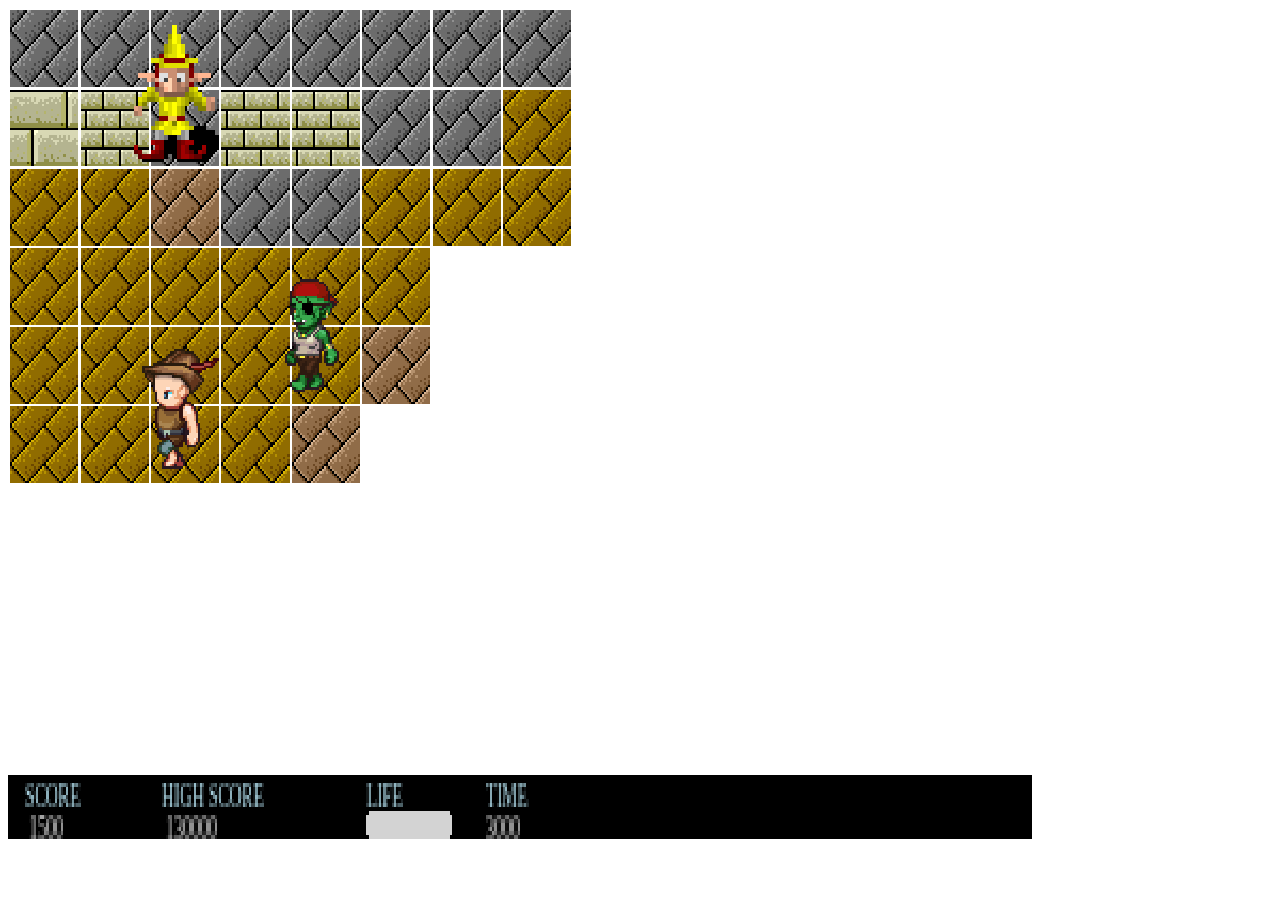
==== index.html @ 9a86df50 "[dev] first commit" ====
<!DOCTYPE html>
<html lang="en">

<head>
  <meta charset="UTF-8">
  <meta name="viewport" content="width=device-width, initial-scale=1.0">
  <title>Sprite drawing</title>

  <!-- CSS -->
  <link rel="stylesheet" href="./css/styles.css">
</head>

<body>

  <canvas id="gameScreen" width="480" height="320">
    Your browser does not support the HTML5 canvas tag.
  </canvas>

  <canvas id="gameUHD" width="480" height="16">
    Your browser does not support the HTML5 canvas tag.
  </canvas>

  <!-- Script -->
  <script type="module" src="./src/game.js"></script>
</body>

</html>
---- css/styles.css ----
#gameScreen {
  width: 1024px;
  height: 768px;
  image-rendering: -moz-crisp-edges;
  image-rendering: -webkit-crisp-edges;
  image-rendering: pixelated;
  image-rendering: crisp-edges;
}

#gameUHD{
  width: 1024px;
  height: 64px;
  margin-top: -5px;
  background-color: black;
  image-rendering: -moz-crisp-edges;
  image-rendering: -webkit-crisp-edges;
  image-rendering: pixelated;
  image-rendering: crisp-edges;
}

#font-face{
  font-family: emulogic;
  src: url("../fonts/emulogic.ttf");
}
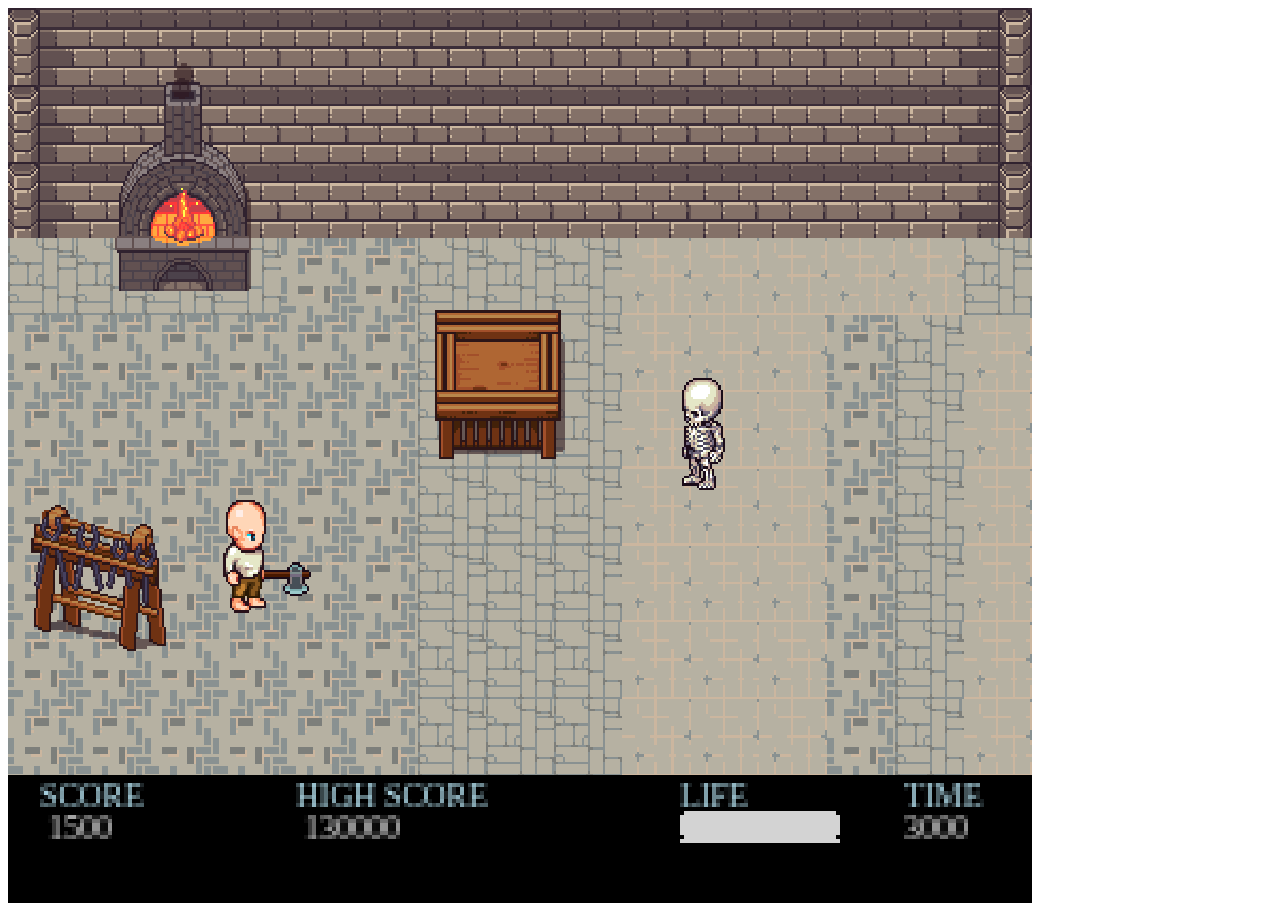
==== commit 0b4223fc: "[dev] forge, player and skeleton" ====
--- a/index.html
+++ b/index.html
@@ -12,13 +12,21 @@
 
 <body>
 
-  <canvas id="gameScreen" width="480" height="320">
-    Your browser does not support the HTML5 canvas tag.
-  </canvas>
+  <div>
 
-  <canvas id="gameUHD" width="480" height="16">
-    Your browser does not support the HTML5 canvas tag.
-  </canvas>
+    <canvas id="gameScreen" width="480" height="320">
+      Your browser does not support the HTML5 canvas tag.
+    </canvas>
+  
+    <canvas id="gameUHD" width="256" height="32">
+      Your browser does not support the HTML5 canvas tag.
+    </canvas>
+
+    <!-- <canvas id="hammerScreen" width="50" height="32">
+      Your browser does not support the HTML5 canvas tag.
+    </canvas> -->
+
+  </div>
 
   <!-- Script -->
   <script type="module" src="./src/game.js"></script>
--- a/css/styles.css
+++ b/css/styles.css
@@ -9,9 +9,20 @@
 
 #gameUHD{
   width: 1024px;
-  height: 64px;
+  height: 128px;
   margin-top: -5px;
   background-color: black;
+  image-rendering: -moz-crisp-edges;
+  image-rendering: -webkit-crisp-edges;
+  image-rendering: pixelated;
+  image-rendering: crisp-edges;
+}
+
+#hammerScreen{
+  width: 124px;
+  height: 128px;
+  margin-top: -5px;
+  /* background-color: grey; */
   image-rendering: -moz-crisp-edges;
   image-rendering: -webkit-crisp-edges;
   image-rendering: pixelated;
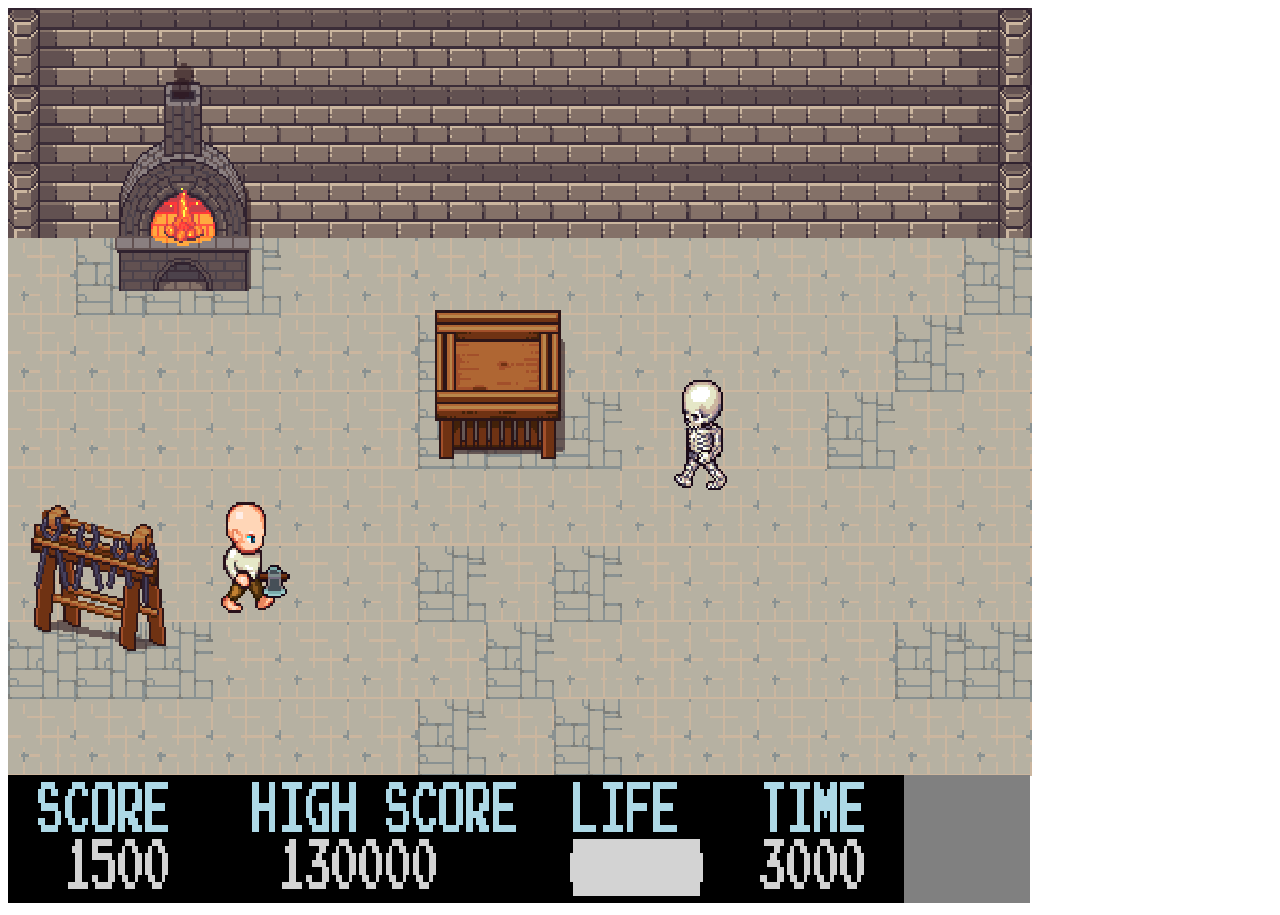
==== commit f1e021f2: "[dev] hammer ok" ====
--- a/index.html
+++ b/index.html
@@ -17,14 +17,18 @@
     <canvas id="gameScreen" width="480" height="320">
       Your browser does not support the HTML5 canvas tag.
     </canvas>
-  
-    <canvas id="gameUHD" width="256" height="32">
-      Your browser does not support the HTML5 canvas tag.
-    </canvas>
 
-    <!-- <canvas id="hammerScreen" width="50" height="32">
-      Your browser does not support the HTML5 canvas tag.
-    </canvas> -->
+    <div>
+      <canvas id="gameUHD" width="268" height="18">
+        Your browser does not support the HTML5 canvas tag.
+      </canvas>
+
+      <canvas id="hammerScreen" width="64" height="64">
+        Your browser does not support the HTML5 canvas tag.
+      </canvas>
+    </div>
+
+
 
   </div>
 
--- a/css/styles.css
+++ b/css/styles.css
@@ -7,8 +7,8 @@
   image-rendering: crisp-edges;
 }
 
-#gameUHD{
-  width: 1024px;
+#gameUHD {
+  width: 896px;
   height: 128px;
   margin-top: -5px;
   background-color: black;
@@ -18,18 +18,19 @@
   image-rendering: crisp-edges;
 }
 
-#hammerScreen{
-  width: 124px;
+#hammerScreen {
+  width: 126px;
   height: 128px;
   margin-top: -5px;
-  /* background-color: grey; */
+  margin-left: -4px;
+  background-color: grey;
   image-rendering: -moz-crisp-edges;
   image-rendering: -webkit-crisp-edges;
   image-rendering: pixelated;
   image-rendering: crisp-edges;
 }
 
-#font-face{
+@font-face {
   font-family: emulogic;
   src: url("../fonts/emulogic.ttf");
 }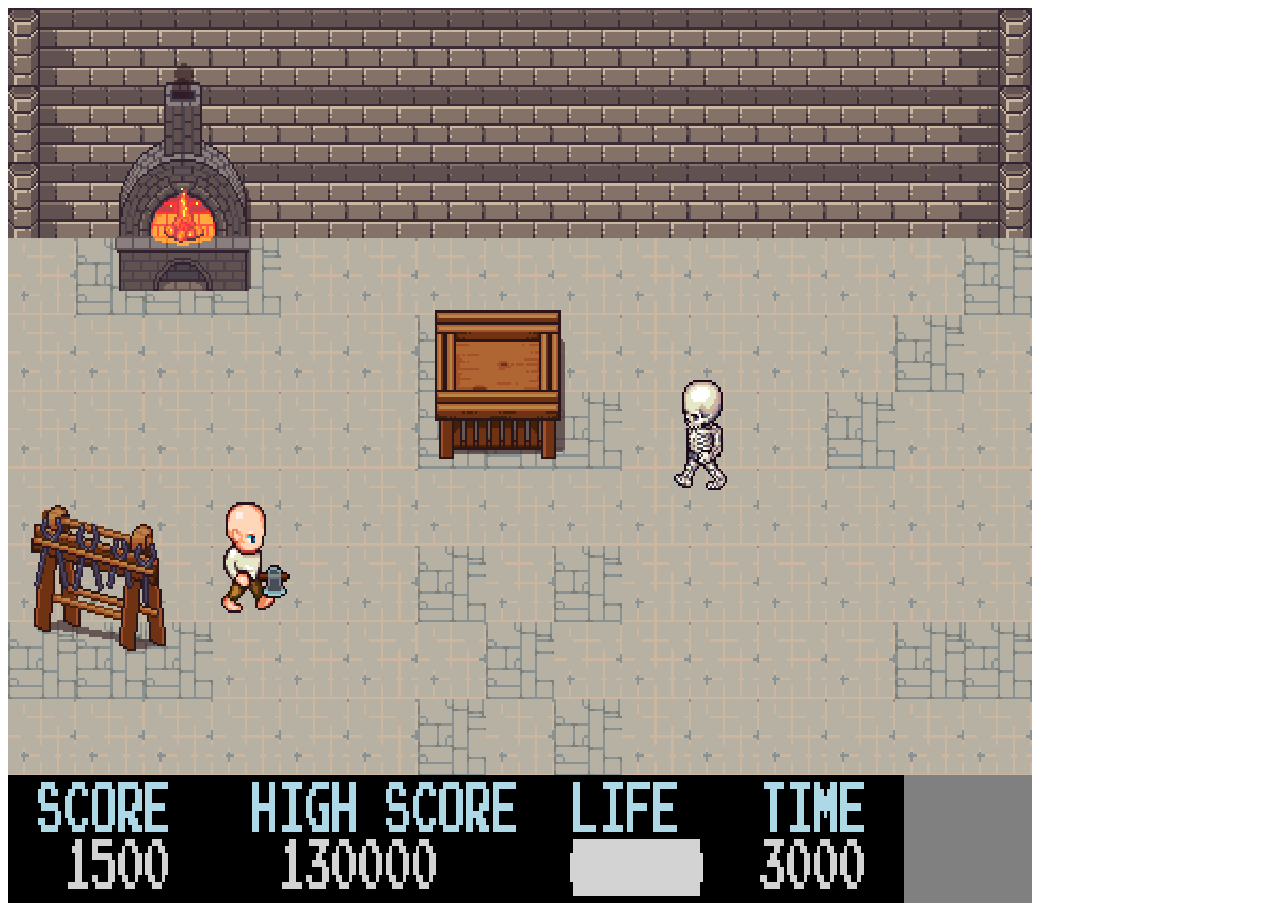
==== commit c2be7f11: "[dev][update]" ====
--- a/index.html
+++ b/index.html
@@ -18,7 +18,7 @@
       Your browser does not support the HTML5 canvas tag.
     </canvas>
 
-    <div>
+    <div class="uhd">
       <canvas id="gameUHD" width="268" height="18">
         Your browser does not support the HTML5 canvas tag.
       </canvas>
--- a/css/styles.css
+++ b/css/styles.css
@@ -5,6 +5,10 @@
   image-rendering: -webkit-crisp-edges;
   image-rendering: pixelated;
   image-rendering: crisp-edges;
+}
+
+.uhd {
+  display: flex;
 }
 
 #gameUHD {
@@ -19,10 +23,9 @@
 }
 
 #hammerScreen {
-  width: 126px;
+  width: 128px;
   height: 128px;
   margin-top: -5px;
-  margin-left: -4px;
   background-color: grey;
   image-rendering: -moz-crisp-edges;
   image-rendering: -webkit-crisp-edges;
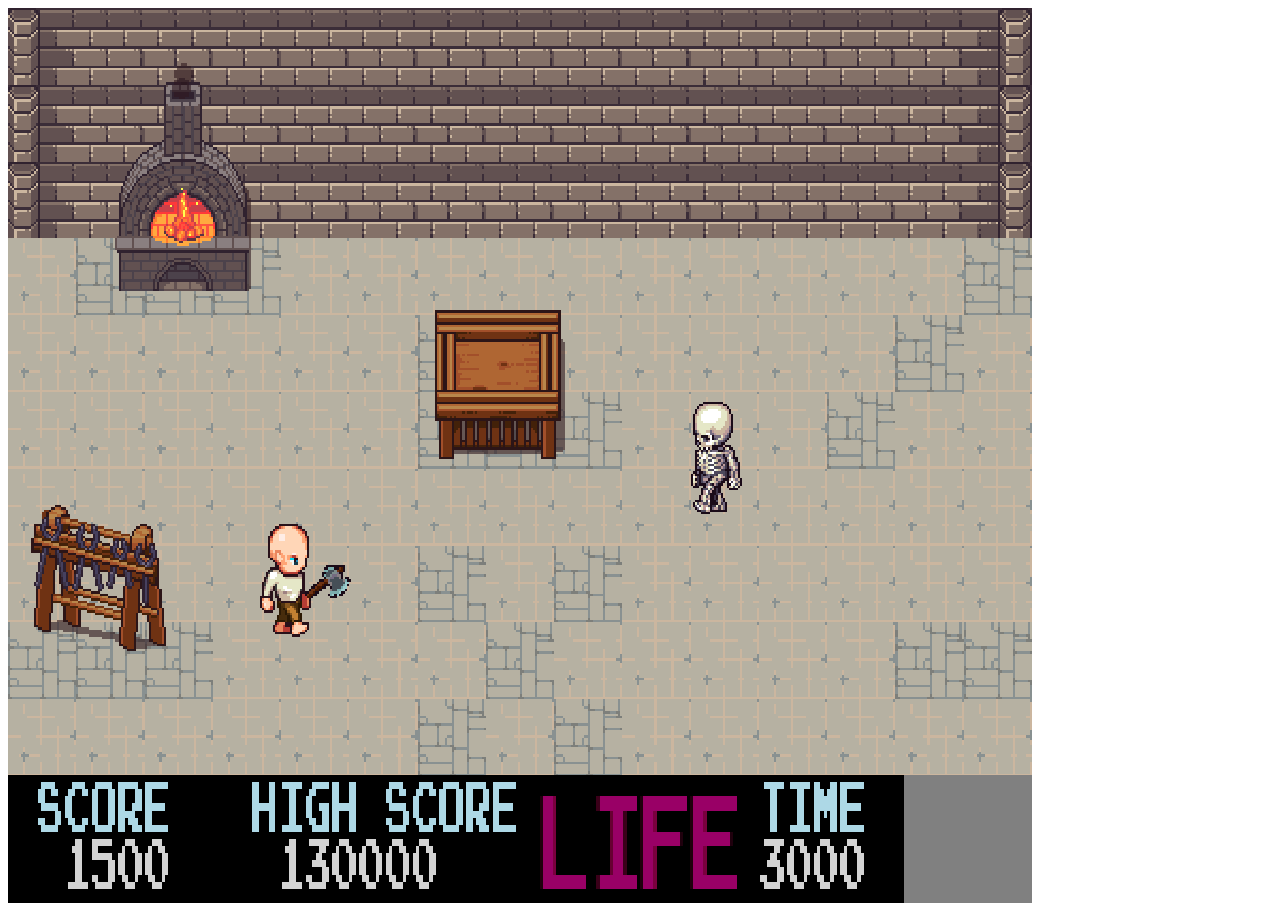
==== commit 88e2f394: "[dev][update] life diferent colors" ====
--- a/index.html
+++ b/index.html
@@ -28,8 +28,6 @@
       </canvas>
     </div>
 
-
-
   </div>
 
   <!-- Script -->
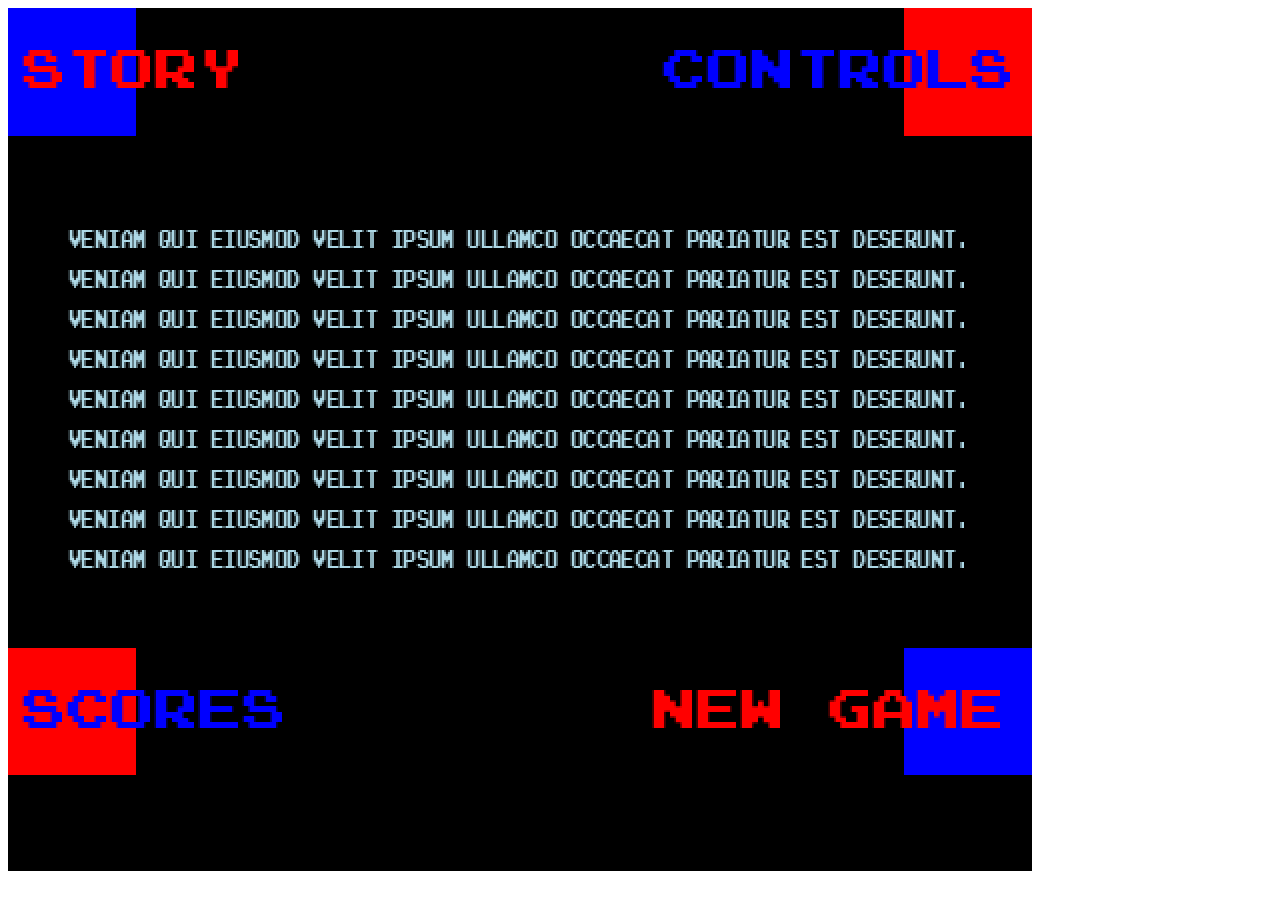
==== commit c0a53215: "[dev][update] fix issues on story and game over screen" ====
--- a/index.html
+++ b/index.html
@@ -14,19 +14,17 @@
 
   <div>
 
-    <canvas id="gameScreen" width="480" height="320">
+    <canvas id="gameScreen" width="512" height="384">
       Your browser does not support the HTML5 canvas tag.
     </canvas>
 
-    <div class="uhd">
-      <canvas id="gameUHD" width="268" height="18">
+      <canvas id="gameUHD" width="512" height="64">
         Your browser does not support the HTML5 canvas tag.
       </canvas>
 
-      <canvas id="hammerScreen" width="64" height="64">
+<!--       <canvas id="hammerScreen" width="64" height="64">
         Your browser does not support the HTML5 canvas tag.
-      </canvas>
-    </div>
+      </canvas> -->
 
   </div>
 
--- a/css/styles.css
+++ b/css/styles.css
@@ -12,8 +12,8 @@
 }
 
 #gameUHD {
-  width: 896px;
-  height: 128px;
+  width: 1024px;
+  height: 96px;
   margin-top: -5px;
   background-color: black;
   image-rendering: -moz-crisp-edges;
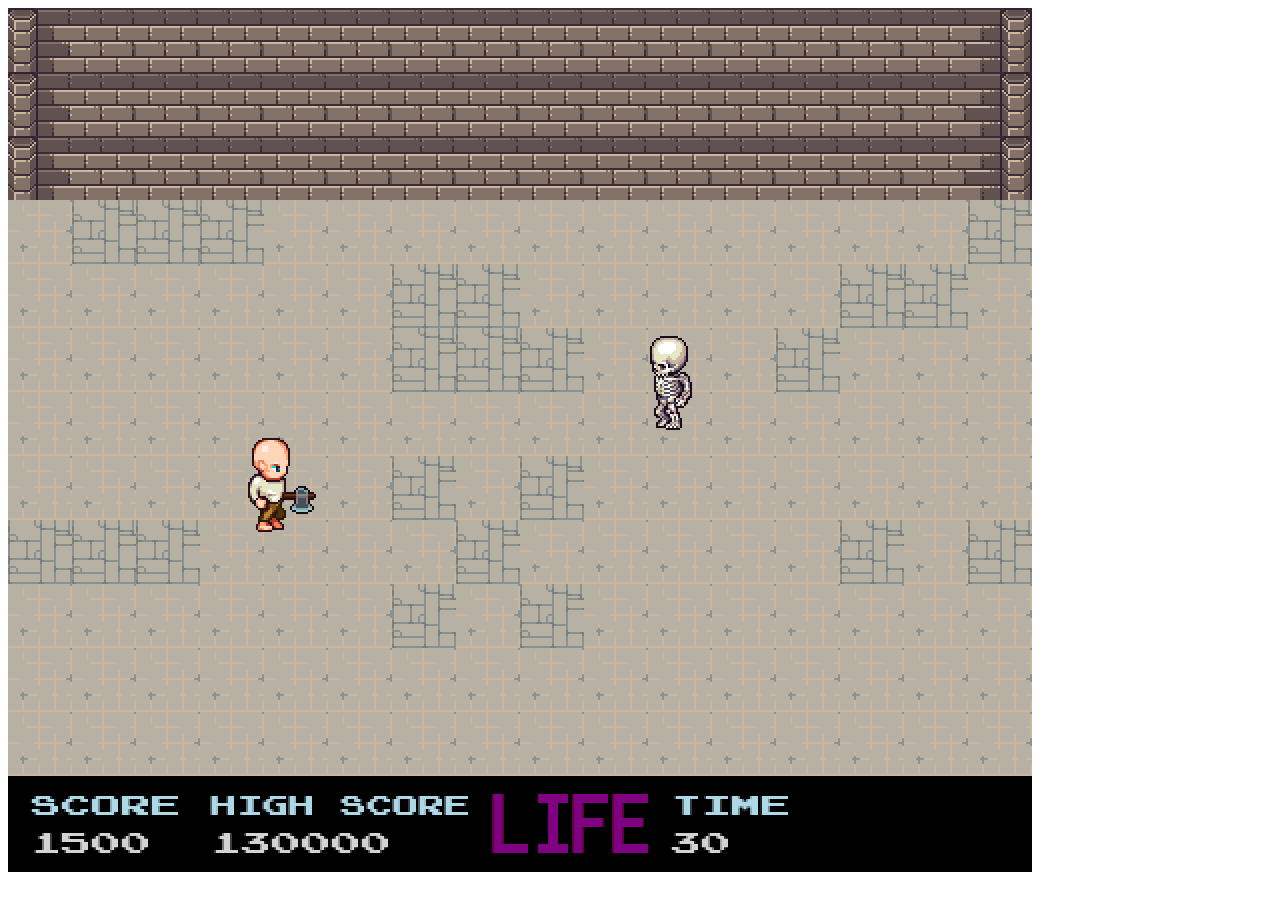
==== commit e71e6cac: "[dev][update] fix uhd canvas  with new size" ====
--- a/index.html
+++ b/index.html
@@ -18,11 +18,11 @@
       Your browser does not support the HTML5 canvas tag.
     </canvas>
 
-      <canvas id="gameUHD" width="512" height="64">
-        Your browser does not support the HTML5 canvas tag.
-      </canvas>
+    <canvas id="gameUHD" width="512" height="64">
+      Your browser does not support the HTML5 canvas tag.
+    </canvas>
 
-<!--       <canvas id="hammerScreen" width="64" height="64">
+    <!--       <canvas id="hammerScreen" width="64" height="64">
         Your browser does not support the HTML5 canvas tag.
       </canvas> -->
 
--- a/css/styles.css
+++ b/css/styles.css
@@ -7,14 +7,14 @@
   image-rendering: crisp-edges;
 }
 
-.uhd {
-  display: flex;
+div {
+  display: grid;
 }
 
 #gameUHD {
   width: 1024px;
   height: 96px;
-  margin-top: -5px;
+  margin-top: 0px;
   background-color: black;
   image-rendering: -moz-crisp-edges;
   image-rendering: -webkit-crisp-edges;
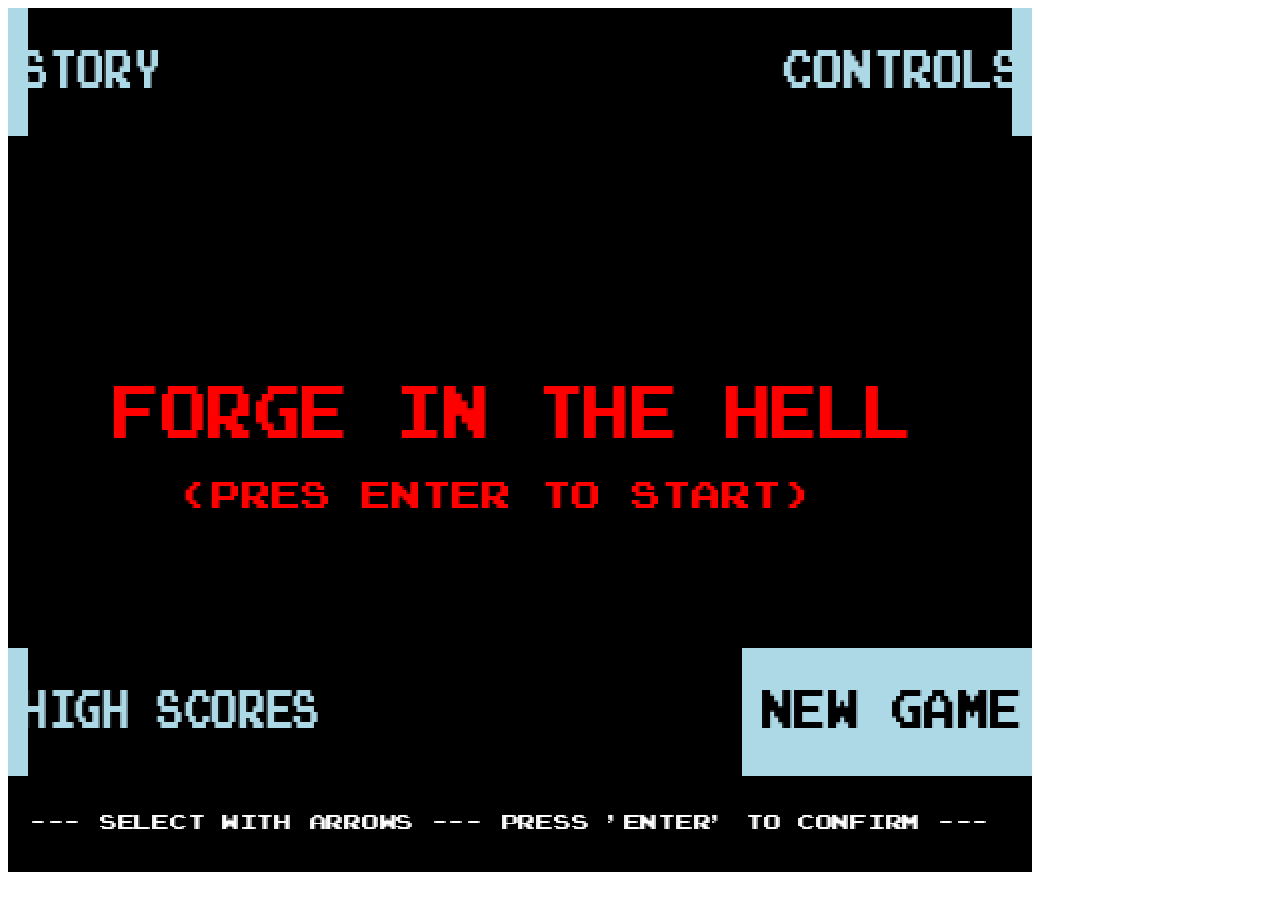
==== commit 19fe4c58: "[dev][update] player collision" ====
--- a/index.html
+++ b/index.html
@@ -4,7 +4,7 @@
 <head>
   <meta charset="UTF-8">
   <meta name="viewport" content="width=device-width, initial-scale=1.0">
-  <title>Sprite drawing</title>
+  <title>Forge In The Hell</title>
 
   <!-- CSS -->
   <link rel="stylesheet" href="./css/styles.css">
@@ -22,10 +22,6 @@
       Your browser does not support the HTML5 canvas tag.
     </canvas>
 
-    <!--       <canvas id="hammerScreen" width="64" height="64">
-        Your browser does not support the HTML5 canvas tag.
-      </canvas> -->
-
   </div>
 
   <!-- Script -->
